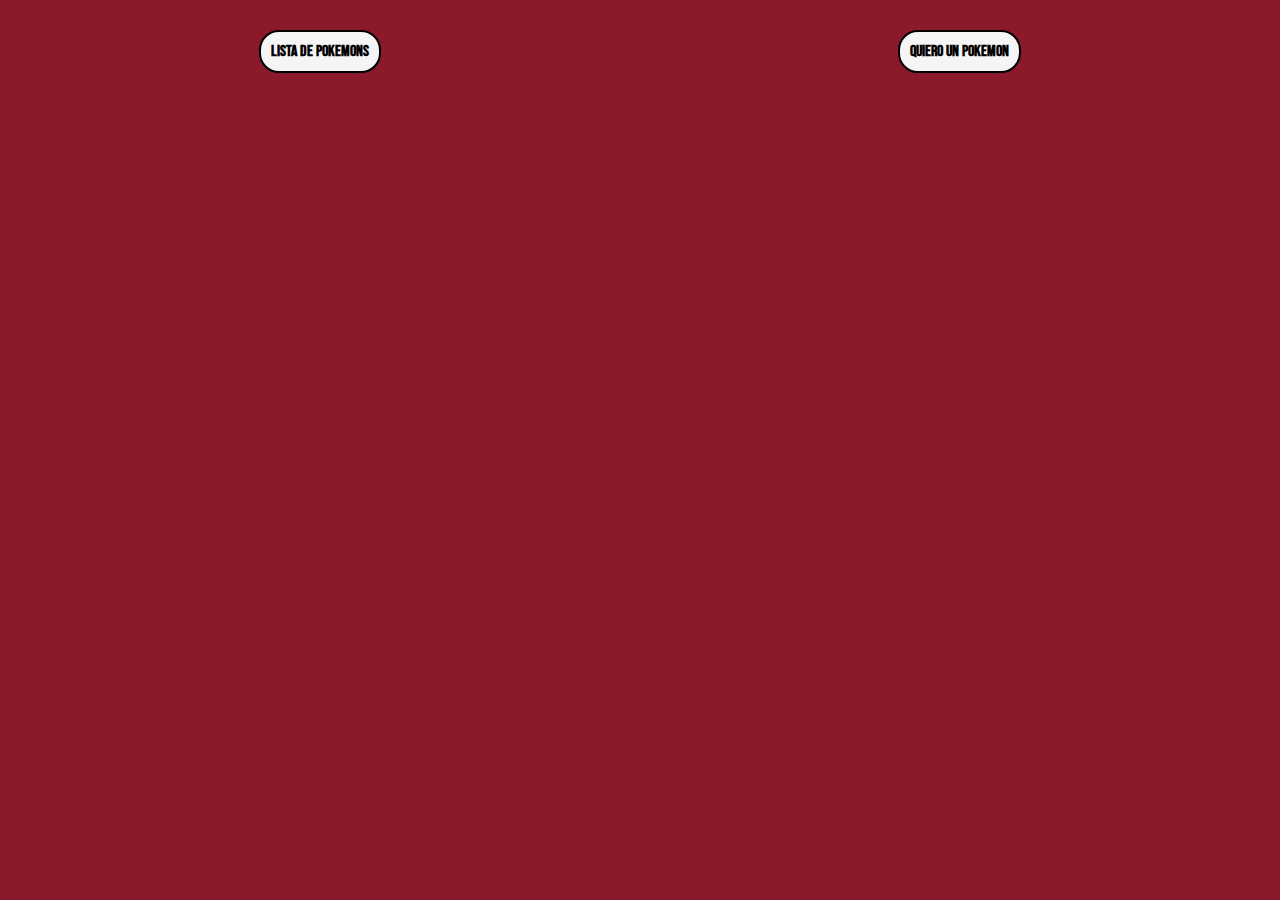
==== rngPokemon.html @ 37296294 "Lo he dejado antes de hacer el buscador" ====
<!DOCTYPE html>
<html lang="en">
<head>
    <meta charset="UTF-8">
    <meta http-equiv="X-UA-Compatible" content="IE=edge">
    <meta name="viewport" content="width=device-width, initial-scale=1.0">
    <link href="https://fonts.googleapis.com/css2?family=Bebas+Neue&family=Fuzzy+Bubbles&family=M+PLUS+1+Code:wght@200&display=swap" rel="stylesheet">
    <script src="pokeApi.js" defer></script>
    <link rel="stylesheet" href="styles.css">
    <link rel="icon" href="./imgs/Pokebola.png">
    <title>Mi pokemonstruosa web</title>
</head>
<body>
    
    <header>

        <nav>
            <ul>
                <a href="./index.html"><li>LISTA DE POKEMONS</li></a>
                <a href="./rngPokemon.html"><li>QUIERO UN POKEMON</li></a>
            </ul>
        </nav>

    </header>

    <main>

    </main>

</body>
</html>
---- styles.css ----
/* font-family: 'Bebas Neue', cursive; */

* {
    text-decoration: none;
    margin: 0;
    padding: 0;
    list-style-type: none;
}

body {

    font-family: 'Bebas Neue', cursive;
    background-color: #8a192c;
    background-image: url("https://www.transparenttextures.com/patterns/inspiration-geometry.png");

}

nav ul{

    display: flex;
    justify-content: space-around;
    margin-top: 30px;

}

nav ul li {

    color: black;
    font-weight: bolder;
    text-decoration: none;
    background-color: whitesmoke;
    padding: 10px;
    border-radius: 20px;
    border: solid 2px black;

}

form {

    display: flex;
    justify-content: center;
    height: 30px;
    margin-top: 50px;
    margin-bottom: 50px;

}

input {

    width: 30%;
    margin-right: 10px;
    border-radius: 20px;

}

button {

    border-radius: 20px;
    padding: 5px;
    text-align: center;

}

.album {

    display: flex;
    flex-wrap: wrap;
    justify-content: center;

}

.carta {

    width: 150px;
    margin: 20px;
    height: 250px;
    border: 3px solid black;
    border-radius: 50px;

    display: flex;
    flex-direction: column;
    justify-content: center;
    align-items: center;

    background-color: #6a90fa;
    background-image: url("https://www.transparenttextures.com/patterns/inspiration-geometry.png");

}

.imagenes {

    width: 80%;
    height: 50%;
    margin-bottom: 5px;

}

.stats {

    width: 100%;
    text-align: center;
    display: flex;
    justify-content: space-evenly;

}
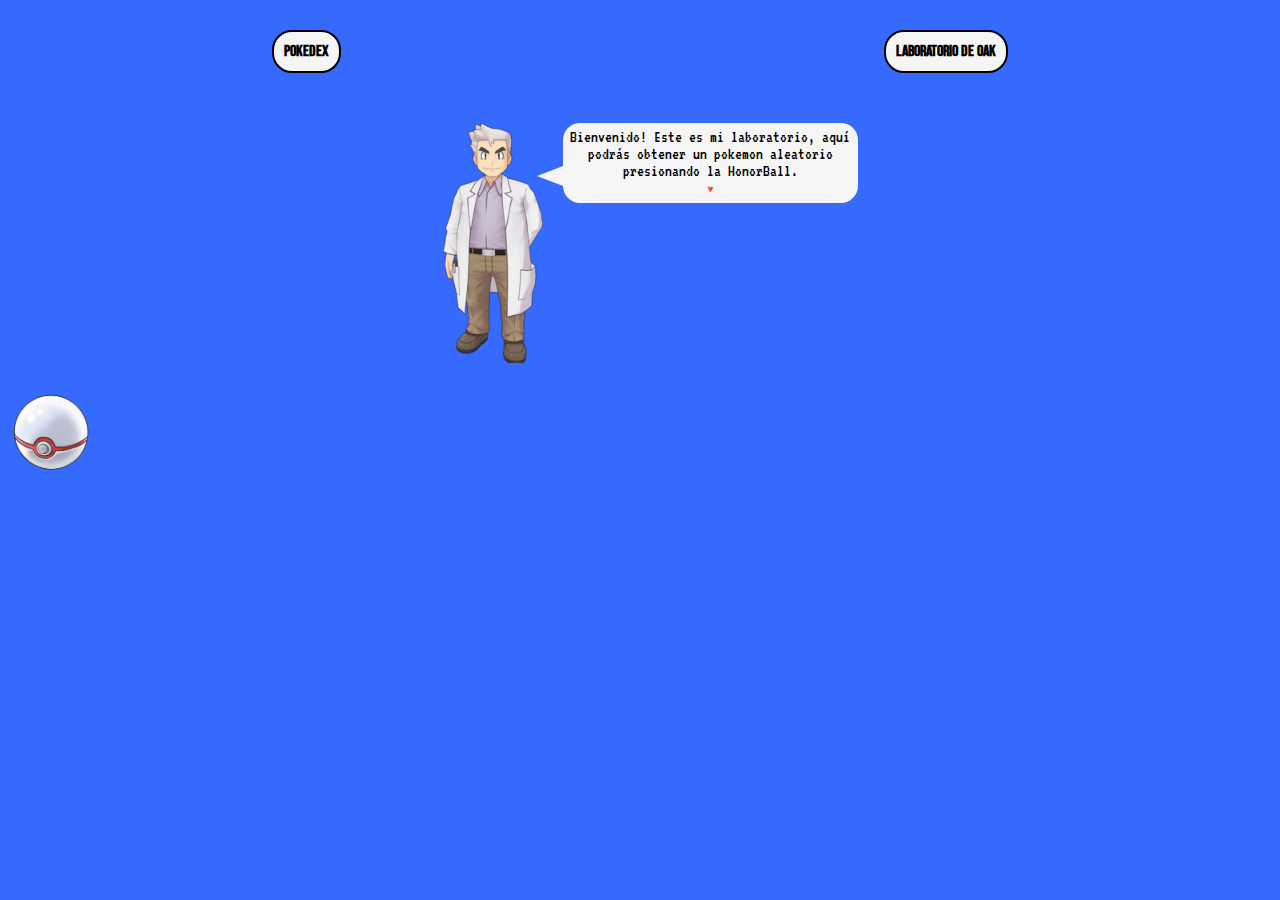
==== commit 6db08b3e: "He terminado la pokedex por completo y empiezo con el laboratorio de OAK" ====
--- a/rngPokemon.html
+++ b/rngPokemon.html
@@ -5,8 +5,8 @@
     <meta http-equiv="X-UA-Compatible" content="IE=edge">
     <meta name="viewport" content="width=device-width, initial-scale=1.0">
     <link href="https://fonts.googleapis.com/css2?family=Bebas+Neue&family=Fuzzy+Bubbles&family=M+PLUS+1+Code:wght@200&display=swap" rel="stylesheet">
-    <script src="pokeApi.js" defer></script>
-    <link rel="stylesheet" href="styles.css">
+    <script src="laboratorioOAK.js" defer></script>
+    <link rel="stylesheet" href="estilosLaboratorioOAK.css">
     <link rel="icon" href="./imgs/Pokebola.png">
     <title>Mi pokemonstruosa web</title>
 </head>
@@ -16,8 +16,8 @@
 
         <nav>
             <ul>
-                <a href="./index.html"><li>LISTA DE POKEMONS</li></a>
-                <a href="./rngPokemon.html"><li>QUIERO UN POKEMON</li></a>
+                <a href="./index.html"><li>POKEDEX</li></a>
+                <a href="./rngPokemon.html"><li>LABORATORIO DE OAK</li></a>
             </ul>
         </nav>
 
@@ -25,6 +25,12 @@
 
     <main>
 
+        <div class="funcionOAK">
+            <img class="OAK" src="./imgs/OAK.png" alt="profesor OAK">
+            <div class="bubble">Bienvenido! Este es mi laboratorio, aquí podrás obtener un pokemon aleatorio presionando la HonorBall.   <br/>  <span class="flechita">🔻</span></div>
+        </div>
+        <img class="pokebola" src="./imgs/HonorBall.png" alt="pokeball">
+
     </main>
 
 </body>
--- a/estilosLaboratorioOAK.css
+++ b/estilosLaboratorioOAK.css
@@ -0,0 +1,121 @@
+@import url('https://fonts.googleapis.com/css2?family=Bebas+Neue&family=Fuzzy+Bubbles&family=M+PLUS+1+Code:wght@200&family=VT323&display=swap');
+
+* {
+    text-decoration: none;
+    margin: 0;
+    padding: 0;
+    list-style-type: none;
+}
+
+body {
+
+    font-family: 'Bebas Neue', cursive;
+    background-color: #356afd;
+    background-image: url("https://www.transparenttextures.com/patterns/inspiration-geometry.png");
+
+}
+
+nav ul{
+
+    display: flex;
+    justify-content: space-around;
+    margin-top: 30px;
+
+}
+
+nav ul li {
+
+    color: black;
+    font-weight: bolder;
+    text-decoration: none;
+    background-color: whitesmoke;
+    padding: 10px;
+    border-radius: 20px;
+    border: solid 2px black;
+
+}
+
+form {
+
+    display: flex;
+    justify-content: center;
+    height: 30px;
+    margin-top: 50px;
+    margin-bottom: 50px;
+
+}
+
+input {
+
+    width: 30%;
+    margin-right: 10px;
+    border-radius: 20px;
+    text-align: center;
+
+}
+
+button {
+
+    border-radius: 20px;
+    padding: 5px;
+    text-align: center;
+    background-color: whitesmoke;
+
+}
+
+
+.pokebola {
+
+    width: 100px;
+
+}
+
+.OAK {
+
+    margin: 20px;
+    margin-top: 50px;
+    width: 100px;
+
+}
+
+.bubble {
+    position: relative;
+    background: whitesmoke;
+    color: #000000;
+    font-family: VT323;
+    font-size: 17px;
+    text-align: center;
+    width: 285px;
+    height: 70px;
+    border-radius: 17px;
+    margin-top: 50px;
+    padding: 5px;
+}
+
+.bubble:after {
+    content: '';
+    position: absolute;
+    display: block;
+    width: 0;
+    z-index: 1;
+    border-style: solid;
+    border-color: transparent whitesmoke;
+    border-width: 10px 26px 10px 0;
+    top: 72%;
+    left: -26px;
+    margin-top: -15px;
+}
+
+.flechita {
+
+    font-size: 10px;
+
+}
+
+.funcionOAK {
+
+    display: flex;
+    text-align: center;
+    justify-content: center;
+
+}